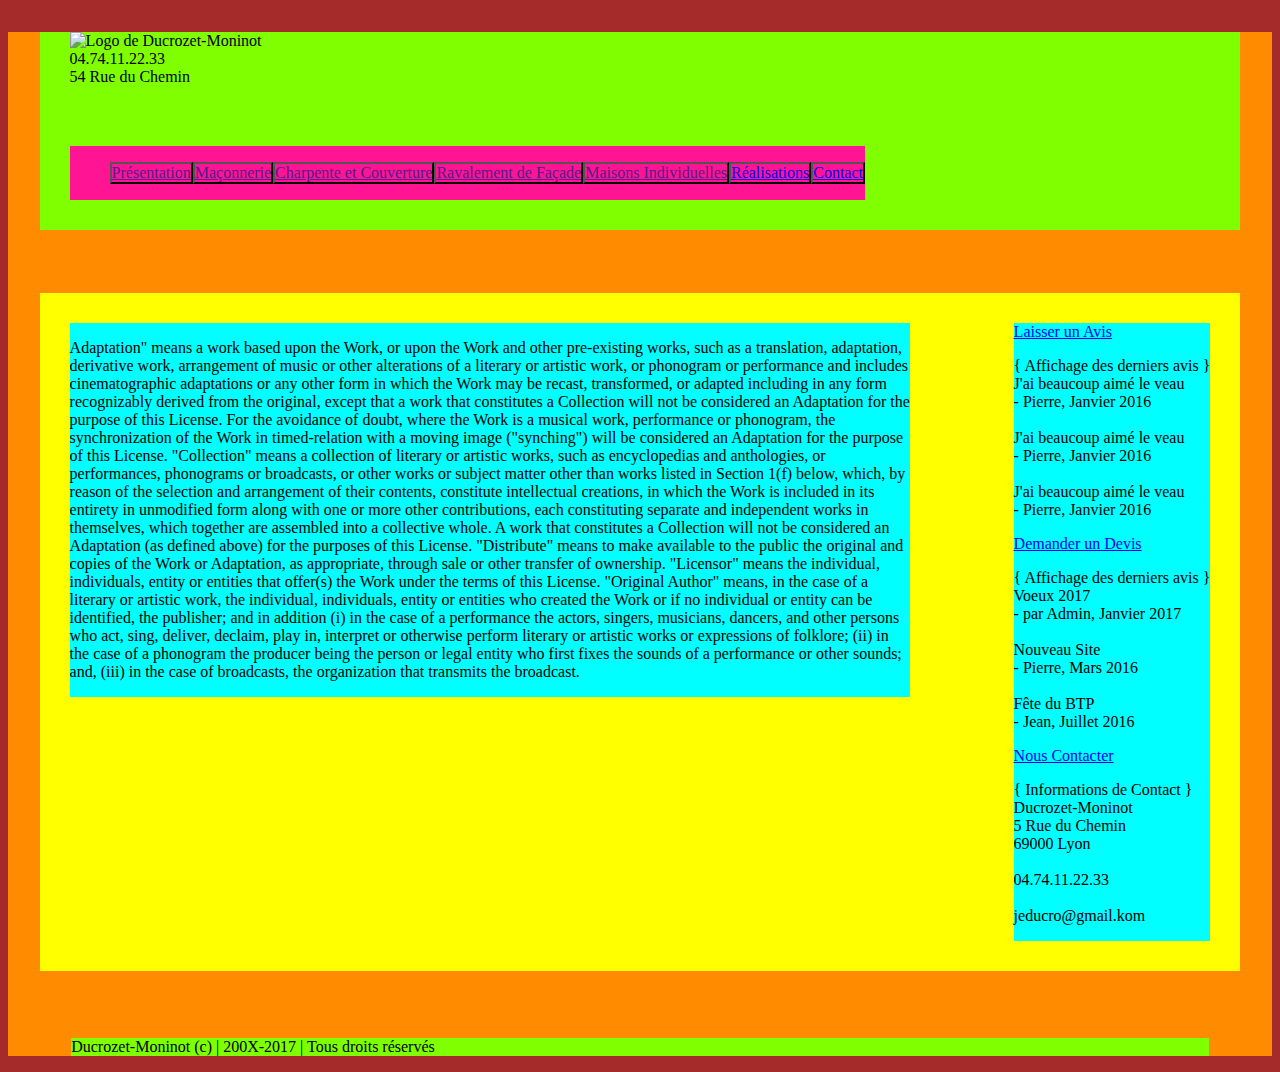
==== index.html @ d713d121 "Font-Awesome : Fixes" ====
<!DOCTYPE html>
<html>
    
    <head>
        <meta charset="utf-8">
        <title>TITRE</title>
        <link rel="stylesheet" href="style.css">
        <link rel="stylesheet" href="font-awesome.css">
    </head>
    
    
    <body>
        <header>
        
            <div id="header_head">
                <img src="images/logo.png" alt="Logo de Ducrozet-Moninot" id="logo">
        
                <div id="header_contact">
                    04.74.11.22.33
                    <br/>54 Rue du Chemin
                    <i class="fa fa-envelope fa-5x"></i>
                    <i class="fa fa-phone fa-5x"></i>
                    <i class="fa fa-map-marker fa-5x"></i>
                </div>
            </div>
    
            <nav id="navbar">
                <ul>
                    <li><a href="">Présentation</a></li>
                    <li><a href="">Maçonnerie</a></li>
                    <li><a href="">Charpente et Couverture</a></li>
                    <li><a href="">Ravalement de Façade</a></li>
                    <li><a href="">Maisons Individuelles</a></li>
                    <li><a href="realisations.html">Réalisations</a></li>
                    <li><a href="contact.html">Contact</a></li>
                </ul>
            </nav>
        
        </header>
    
        <div id="main">
        
            <section id="content">
                <p class="TEMP">
                    Adaptation" means a work based upon the Work, or upon the Work and other pre-existing works, such as a translation, adaptation, derivative work, arrangement of music or other alterations of a literary or artistic work, or phonogram or performance and includes cinematographic adaptations or any other form in which the Work may be recast, transformed, or adapted including in any form recognizably derived from the original, except that a work that constitutes a Collection will not be considered an Adaptation for the purpose of this License. For the avoidance of doubt, where the Work is a musical work, performance or phonogram, the synchronization of the Work in timed-relation with a moving image ("synching") will be considered an Adaptation for the purpose of this License. "Collection" means a collection of literary or artistic works, such as encyclopedias and anthologies, or performances, phonograms or broadcasts, or other works or subject matter other than works listed in Section 1(f) below, which, by reason of the selection and arrangement of their contents, constitute intellectual creations, in which the Work is included in its entirety in unmodified form along with one or more other contributions, each constituting separate and independent works in themselves, which together are assembled into a collective whole. A work that constitutes a Collection will not be considered an Adaptation (as defined above) for the purposes of this License. "Distribute" means to make available to the public the original and copies of the Work or Adaptation, as appropriate, through sale or other transfer of ownership.  "Licensor" means the individual, individuals, entity or entities that offer(s) the Work under the terms of this License. "Original Author" means, in the case of a literary or artistic work, the individual, individuals, entity or entities who created the Work or if no individual or entity can be identified, the publisher; and in addition (i) in the case of a performance the actors, singers, musicians, dancers, and other persons who act, sing, deliver, declaim, play in, interpret or otherwise perform literary or artistic works or expressions of folklore; (ii) in the case of a phonogram the producer being the person or legal entity who first fixes the sounds of a performance or other sounds; and, (iii) in the case of broadcasts, the organization that transmits the broadcast.
                </p>
            </section>
        
        <aside id="sidebar">
            <div id="sidebar_btn">
                <a href="avis.html">Laisser un Avis</a>
            </div>
            
            <div id="avis_show">
                <p>
                    { Affichage des derniers avis }
                    <br /> J'ai beaucoup aimé le veau
                    <br />- Pierre, Janvier 2016
                    <br />
                    <br /> J'ai beaucoup aimé le veau
                    <br />- Pierre, Janvier 2016
                    <br />
                    <br /> J'ai beaucoup aimé le veau
                    <br />- Pierre, Janvier 2016
                    <br />
                </p>
            </div>
            
            <div id="sidebar_btn">
                <a href="contact.html#devis">Demander un Devis</a>                
            </div>
            
            <div id="news_show">
                <p>
                    { Affichage des derniers avis }
                    <br /> Voeux 2017
                    <br />- par Admin, Janvier 2017
                    <br />
                    <br /> Nouveau Site
                    <br />- Pierre, Mars 2016
                    <br />
                    <br /> Fête du BTP
                    <br />- Jean, Juillet 2016
                    <br />
                </p>                
            </div>
            
            <div class="sidebar_btn">
                <a href="contact.html">Nous Contacter</a>                  
            </div>
            
            <div id="contact_show">
                <p>
                    { Informations de Contact }
                    <br /> Ducrozet-Moninot
                    <br /> 5 Rue du Chemin
                    <br /> 69000 Lyon
                    <br /> 
                    <br /> 04.74.11.22.33
                    <br />
                    <br /> jeducro@gmail.kom
                    <br />
                </p>                
            </div>
        </aside>
        </div>
    
    <footer>
            <p id="legal">Ducrozet-Moninot (c) | 200X-2017 | Tous droits réservés</p>
    </footer>
        
    </body>    
</html>
---- style.css ----
/* ----- ----- Général (Page) ----- ----- */

html {
    background-color: brown;
}

body {
    background-color: darkorange;
}

/* ----- Polices Ajoutées ----- */
@font-face {
    font-family: 'Champagne';
    src: url('Champagne.ttf') format('truetype');
}

@font-face {
    font-family: 'ChampagneBold';
    src: url('ChampagneBold.ttf') format('truetype');
}

/* ----- ----- Header (Haut de Page) ----- ----- */

header {
    margin-left: 2.5%;
    margin-right: 2.5%;
    margin-top: 2.5%;
    margin-bottom: 2.5%;
    background-color: chartreuse;
}

#header_head {
    margin-left: 2.5%;
    margin-right: 2.5%;
    margin-top: 2.5%;
    margin-bottom: 2.5%;
    background-color: chartreuse;
}

/* ----- Menu de Navigation (navbar) ----- */

#navbar {
    display: inline-block;
    margin-left: 2.5%;
    margin-right: 2.5%;
    margin-top: 2.5%;
    margin-bottom: 2.5%;
    background-color: deeppink;
}

#navbar ul {
    list-style-type: none;
    overflow: hidden;
}

#navbar li {
    float:left;
    border: outset 2px #000000;
}

/* ----- -----  Main (Corps de Page) ----- ----- */

#main {
    display: inline-block;
    margin-left: 2.5%;
    margin-right: 2.5%;
    margin-top: 2.5%;
    margin-bottom: 2.5%;
    background-color: yellow;
}

#content {
    max-width: 70%;
    margin-left: 2.5%;
    margin-right: 2.5%;
    margin-top: 2.5%;
    margin-bottom: 2.5%;
    background-color: cyan;
    float: left;
}

/* ----- Menu de droite (Sidebar) ----- */

#sidebar {
    max-width: 20%;
    margin-left: 2.5%;
    margin-right: 2.5%;
    margin-top: 2.5%;
    margin-bottom: 2.5%;
    background-color: cyan;
    float: right;
}

/* ----- ----- Footer (Bas de Page)  ----- ----- */

footer {
    margin-left: 5%;
    margin-right: 5%;
    margin-top: 2.5%;
    background-color: chartreuse;
}
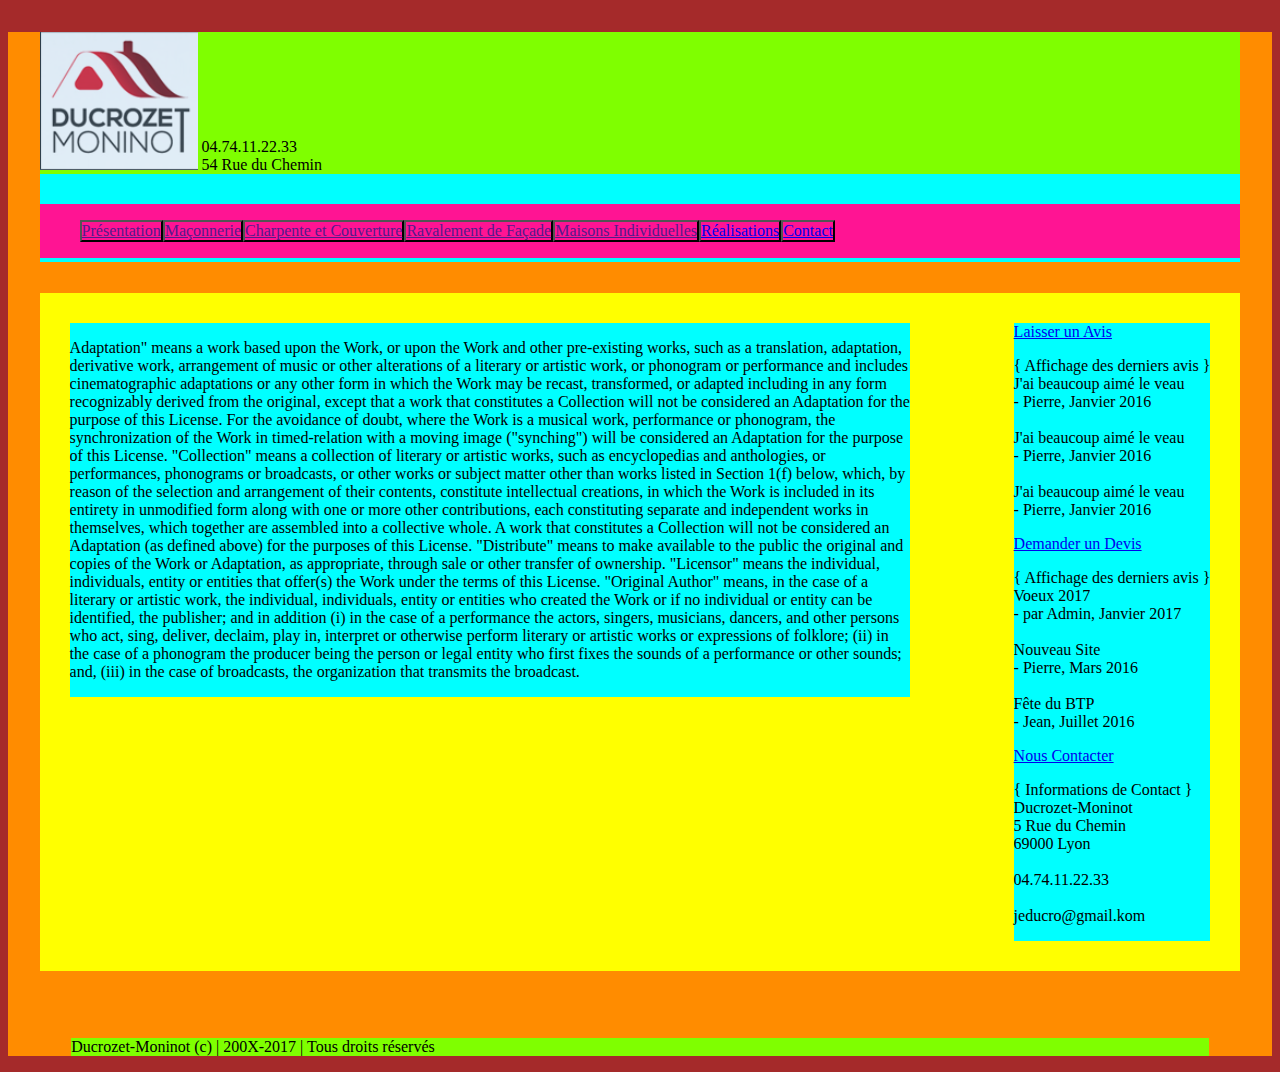
==== commit a6905c7a: "Logo + Header : Divs" ====
--- a/index.html
+++ b/index.html
@@ -13,11 +13,14 @@
         <header>
         
             <div id="header_head">
-                <img src="images/logo.png" alt="Logo de Ducrozet-Moninot" id="logo">
+                
+                <img src="logo.png" alt="Logo de Ducrozet-Moninot" id="logo">
         
                 <div id="header_contact">
                     04.74.11.22.33
                     <br/>54 Rue du Chemin
+                </div>
+                <div id="header_buttons">
                     <i class="fa fa-envelope fa-5x"></i>
                     <i class="fa fa-phone fa-5x"></i>
                     <i class="fa fa-map-marker fa-5x"></i>
--- a/style.css
+++ b/style.css
@@ -25,26 +25,37 @@
     margin-left: 2.5%;
     margin-right: 2.5%;
     margin-top: 2.5%;
-    margin-bottom: 2.5%;
+    background-color: cyan;
+}
+
+#header_head {
+    min-width: 100%;
+    display: inline-block;
+    
     background-color: chartreuse;
 }
 
-#header_head {
-    margin-left: 2.5%;
-    margin-right: 2.5%;
-    margin-top: 2.5%;
-    margin-bottom: 2.5%;
-    background-color: chartreuse;
+#logo  {
+    display: inline-block;
+}
+
+#header_contact {
+    display: inline-block;
+    
+}
+
+#header_buttons {
+    display: inline-block;
+    
 }
 
 /* ----- Menu de Navigation (navbar) ----- */
 
 #navbar {
+    margin-top: 2.5%;
+    min-width: 100%;
+    
     display: inline-block;
-    margin-left: 2.5%;
-    margin-right: 2.5%;
-    margin-top: 2.5%;
-    margin-bottom: 2.5%;
     background-color: deeppink;
 }
 
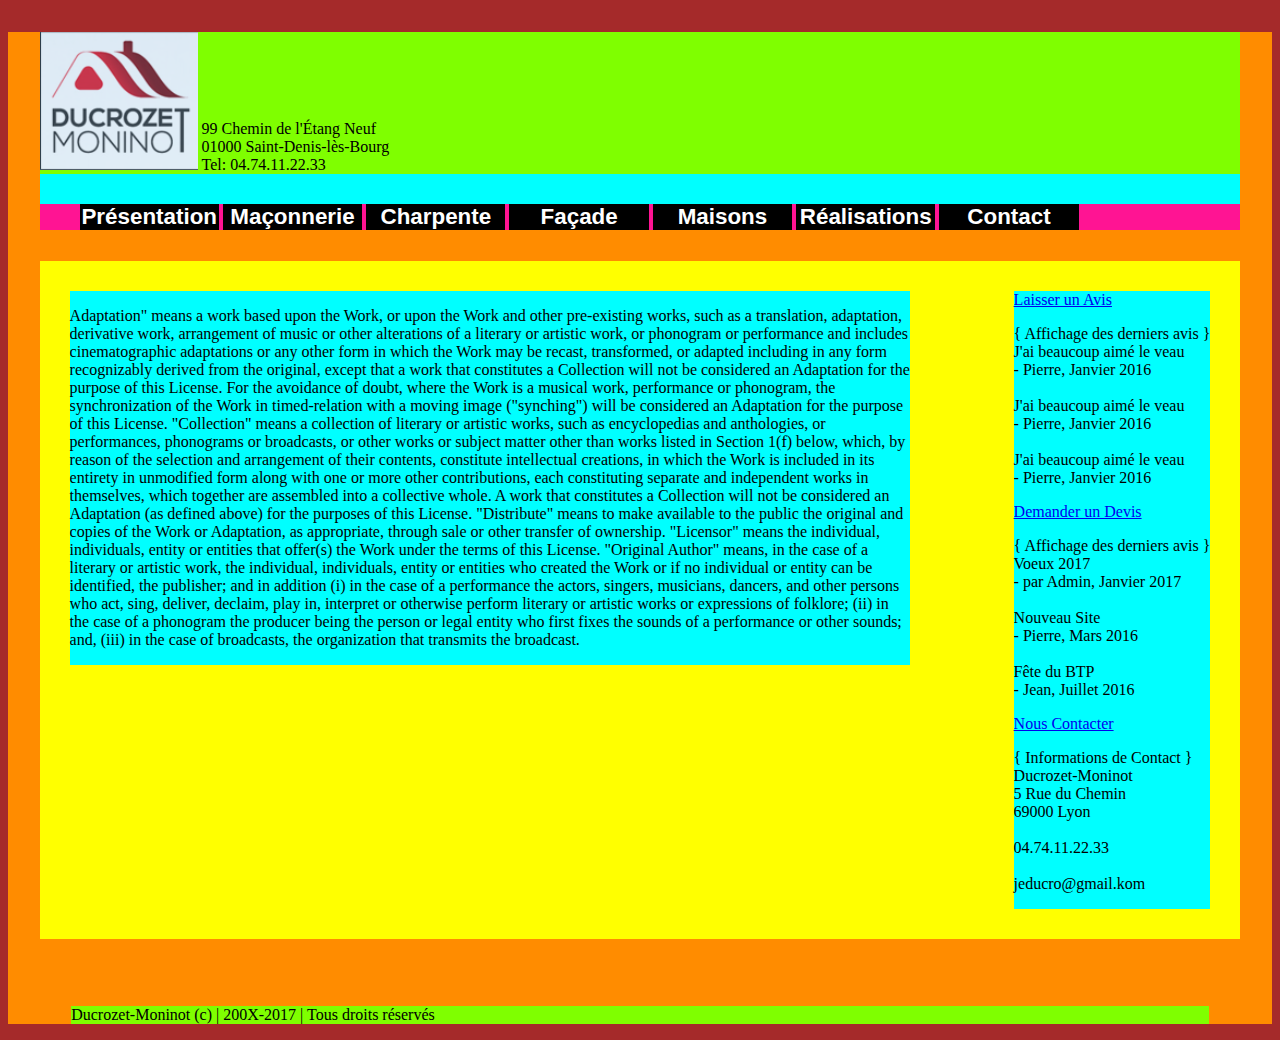
==== commit 55182db4: "Erreurs ID & CSS" ====
--- a/index.html
+++ b/index.html
@@ -17,23 +17,26 @@
                 <img src="logo.png" alt="Logo de Ducrozet-Moninot" id="logo">
         
                 <div id="header_contact">
-                    04.74.11.22.33
-                    <br/>54 Rue du Chemin
+                    99 Chemin de l'Étang Neuf
+                    <br/>01000 Saint-Denis-lès-Bourg
+                    <br/>Tel: 04.74.11.22.33
                 </div>
+                
                 <div id="header_buttons">
                     <i class="fa fa-envelope fa-5x"></i>
                     <i class="fa fa-phone fa-5x"></i>
                     <i class="fa fa-map-marker fa-5x"></i>
                 </div>
+                
             </div>
     
             <nav id="navbar">
                 <ul>
                     <li><a href="">Présentation</a></li>
                     <li><a href="">Maçonnerie</a></li>
-                    <li><a href="">Charpente et Couverture</a></li>
-                    <li><a href="">Ravalement de Façade</a></li>
-                    <li><a href="">Maisons Individuelles</a></li>
+                    <li><a href="">Charpente</a></li>
+                    <li><a href="">Façade</a></li>
+                    <li><a href="">Maisons</a></li>
                     <li><a href="realisations.html">Réalisations</a></li>
                     <li><a href="contact.html">Contact</a></li>
                 </ul>
@@ -50,7 +53,7 @@
             </section>
         
         <aside id="sidebar">
-            <div id="sidebar_btn">
+            <div class="sidebar_btn">
                 <a href="avis.html">Laisser un Avis</a>
             </div>
             
@@ -69,7 +72,7 @@
                 </p>
             </div>
             
-            <div id="sidebar_btn">
+            <div class="sidebar_btn">
                 <a href="contact.html#devis">Demander un Devis</a>                
             </div>
             
--- a/style.css
+++ b/style.css
@@ -61,12 +61,31 @@
 
 #navbar ul {
     list-style-type: none;
-    overflow: hidden;
+    margin:auto;
 }
 
 #navbar li {
-    float:left;
-    border: outset 2px #000000;
+    width: 12%;
+    display: inline-block;
+}
+
+#navbar a:link, #navbar a:visited {
+    width: 100%;
+    display: block;
+    font-weight: bold;
+    color: #FFFFFF;
+    background-color: rgba(0, 0, 0, 1);
+    text-align: center;
+    margin: auto;
+    
+    font-family: 'Trebuchet MS', Arial, sans-serif; /* Polices, dans l'ordre */
+    font-size:calc(1em + 0.5vw); /* Taille du Texte : */
+    text-decoration: none; /* Retire le format "lien" */
+}
+
+#navbar a:hover, #navbar a:active {
+    /*background-color: rgba(0, 0, 0, 0.5);
+    opacity: 0.9;*/
 }
 
 /* ----- -----  Main (Corps de Page) ----- ----- */
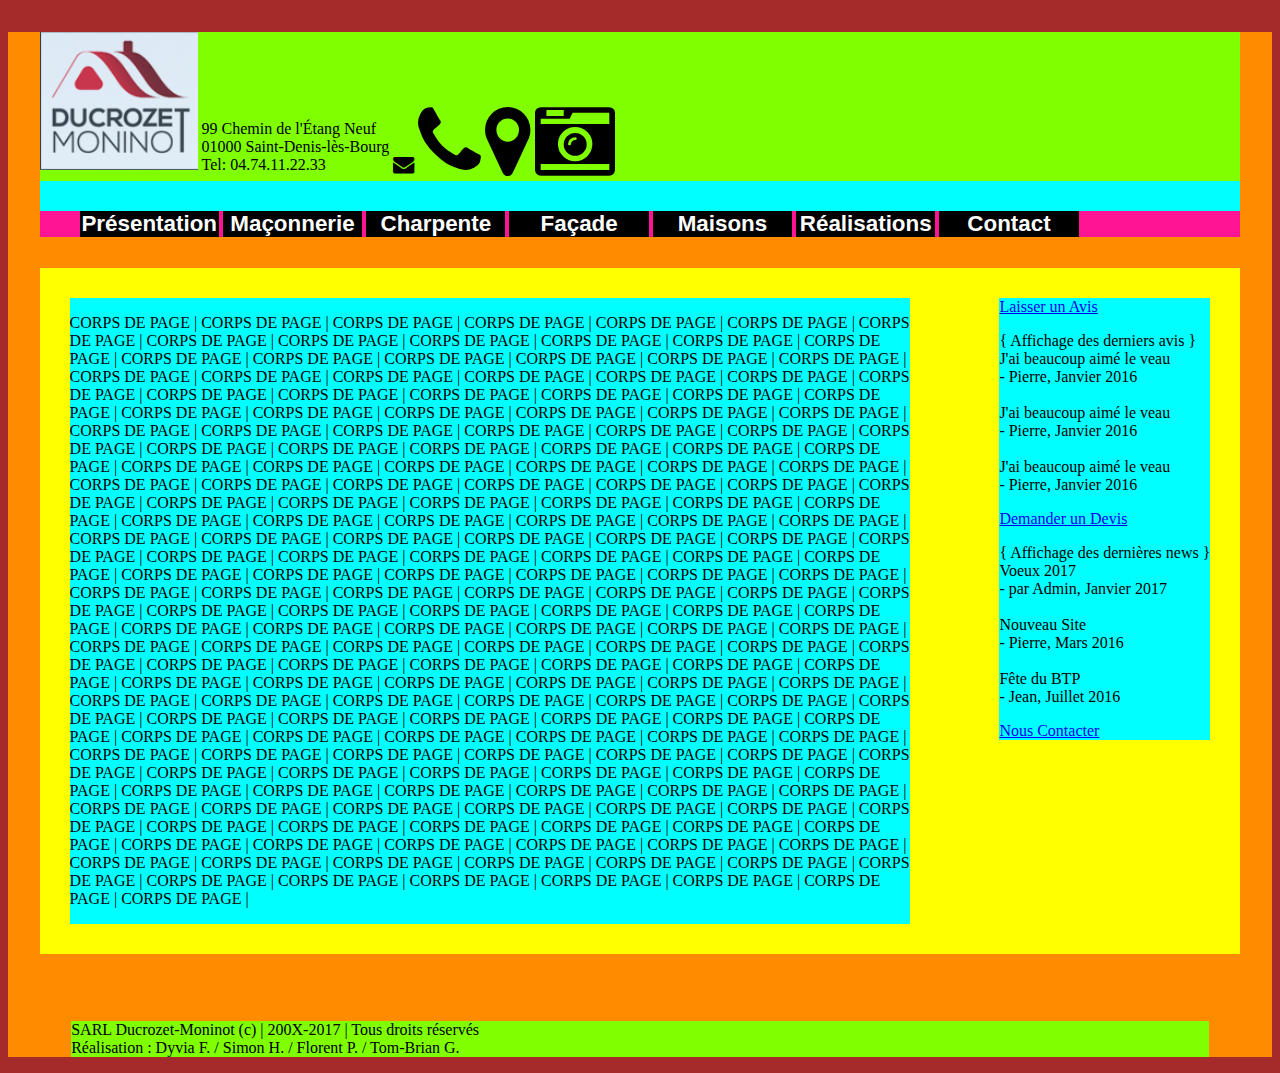
==== commit 01293a0c: "Ajout de tout FontAwesome" ====
--- a/index.html
+++ b/index.html
@@ -4,8 +4,8 @@
     <head>
         <meta charset="utf-8">
         <title>TITRE</title>
+        <link rel="stylesheet" href="/font-awesome/css/font-awesome.min.css">
         <link rel="stylesheet" href="style.css">
-        <link rel="stylesheet" href="font-awesome.css">
     </head>
     
     
@@ -23,9 +23,10 @@
                 </div>
                 
                 <div id="header_buttons">
-                    <i class="fa fa-envelope fa-5x"></i>
+                    <i class="fa fa-envelope fa-lg"></i>
                     <i class="fa fa-phone fa-5x"></i>
                     <i class="fa fa-map-marker fa-5x"></i>
+                    <i class="fa fa-camera-retro fa-5x"></i>
                 </div>
                 
             </div>
@@ -48,7 +49,23 @@
         
             <section id="content">
                 <p class="TEMP">
-                    Adaptation" means a work based upon the Work, or upon the Work and other pre-existing works, such as a translation, adaptation, derivative work, arrangement of music or other alterations of a literary or artistic work, or phonogram or performance and includes cinematographic adaptations or any other form in which the Work may be recast, transformed, or adapted including in any form recognizably derived from the original, except that a work that constitutes a Collection will not be considered an Adaptation for the purpose of this License. For the avoidance of doubt, where the Work is a musical work, performance or phonogram, the synchronization of the Work in timed-relation with a moving image ("synching") will be considered an Adaptation for the purpose of this License. "Collection" means a collection of literary or artistic works, such as encyclopedias and anthologies, or performances, phonograms or broadcasts, or other works or subject matter other than works listed in Section 1(f) below, which, by reason of the selection and arrangement of their contents, constitute intellectual creations, in which the Work is included in its entirety in unmodified form along with one or more other contributions, each constituting separate and independent works in themselves, which together are assembled into a collective whole. A work that constitutes a Collection will not be considered an Adaptation (as defined above) for the purposes of this License. "Distribute" means to make available to the public the original and copies of the Work or Adaptation, as appropriate, through sale or other transfer of ownership.  "Licensor" means the individual, individuals, entity or entities that offer(s) the Work under the terms of this License. "Original Author" means, in the case of a literary or artistic work, the individual, individuals, entity or entities who created the Work or if no individual or entity can be identified, the publisher; and in addition (i) in the case of a performance the actors, singers, musicians, dancers, and other persons who act, sing, deliver, declaim, play in, interpret or otherwise perform literary or artistic works or expressions of folklore; (ii) in the case of a phonogram the producer being the person or legal entity who first fixes the sounds of a performance or other sounds; and, (iii) in the case of broadcasts, the organization that transmits the broadcast.
+                    CORPS DE PAGE | CORPS DE PAGE | CORPS DE PAGE | CORPS DE PAGE | CORPS DE PAGE | CORPS DE PAGE | CORPS DE PAGE | CORPS DE PAGE | CORPS DE PAGE | CORPS DE PAGE | CORPS DE PAGE | CORPS DE PAGE |
+                    CORPS DE PAGE | CORPS DE PAGE | CORPS DE PAGE | CORPS DE PAGE | CORPS DE PAGE | CORPS DE PAGE | CORPS DE PAGE | CORPS DE PAGE | CORPS DE PAGE | CORPS DE PAGE | CORPS DE PAGE | CORPS DE PAGE |
+                    CORPS DE PAGE | CORPS DE PAGE | CORPS DE PAGE | CORPS DE PAGE | CORPS DE PAGE | CORPS DE PAGE | CORPS DE PAGE | CORPS DE PAGE | CORPS DE PAGE | CORPS DE PAGE | CORPS DE PAGE | CORPS DE PAGE |
+                    CORPS DE PAGE | CORPS DE PAGE | CORPS DE PAGE | CORPS DE PAGE | CORPS DE PAGE | CORPS DE PAGE | CORPS DE PAGE | CORPS DE PAGE | CORPS DE PAGE | CORPS DE PAGE | CORPS DE PAGE | CORPS DE PAGE |
+                    CORPS DE PAGE | CORPS DE PAGE | CORPS DE PAGE | CORPS DE PAGE | CORPS DE PAGE | CORPS DE PAGE | CORPS DE PAGE | CORPS DE PAGE | CORPS DE PAGE | CORPS DE PAGE | CORPS DE PAGE | CORPS DE PAGE |
+                    CORPS DE PAGE | CORPS DE PAGE | CORPS DE PAGE | CORPS DE PAGE | CORPS DE PAGE | CORPS DE PAGE | CORPS DE PAGE | CORPS DE PAGE | CORPS DE PAGE | CORPS DE PAGE | CORPS DE PAGE | CORPS DE PAGE |
+                    CORPS DE PAGE | CORPS DE PAGE | CORPS DE PAGE | CORPS DE PAGE | CORPS DE PAGE | CORPS DE PAGE | CORPS DE PAGE | CORPS DE PAGE | CORPS DE PAGE | CORPS DE PAGE | CORPS DE PAGE | CORPS DE PAGE |
+                    CORPS DE PAGE | CORPS DE PAGE | CORPS DE PAGE | CORPS DE PAGE | CORPS DE PAGE | CORPS DE PAGE | CORPS DE PAGE | CORPS DE PAGE | CORPS DE PAGE | CORPS DE PAGE | CORPS DE PAGE | CORPS DE PAGE |
+                    CORPS DE PAGE | CORPS DE PAGE | CORPS DE PAGE | CORPS DE PAGE | CORPS DE PAGE | CORPS DE PAGE | CORPS DE PAGE | CORPS DE PAGE | CORPS DE PAGE | CORPS DE PAGE | CORPS DE PAGE | CORPS DE PAGE |
+                    CORPS DE PAGE | CORPS DE PAGE | CORPS DE PAGE | CORPS DE PAGE | CORPS DE PAGE | CORPS DE PAGE | CORPS DE PAGE | CORPS DE PAGE | CORPS DE PAGE | CORPS DE PAGE | CORPS DE PAGE | CORPS DE PAGE |
+                    CORPS DE PAGE | CORPS DE PAGE | CORPS DE PAGE | CORPS DE PAGE | CORPS DE PAGE | CORPS DE PAGE | CORPS DE PAGE | CORPS DE PAGE | CORPS DE PAGE | CORPS DE PAGE | CORPS DE PAGE | CORPS DE PAGE |
+                    CORPS DE PAGE | CORPS DE PAGE | CORPS DE PAGE | CORPS DE PAGE | CORPS DE PAGE | CORPS DE PAGE | CORPS DE PAGE | CORPS DE PAGE | CORPS DE PAGE | CORPS DE PAGE | CORPS DE PAGE | CORPS DE PAGE |
+                    CORPS DE PAGE | CORPS DE PAGE | CORPS DE PAGE | CORPS DE PAGE | CORPS DE PAGE | CORPS DE PAGE | CORPS DE PAGE | CORPS DE PAGE | CORPS DE PAGE | CORPS DE PAGE | CORPS DE PAGE | CORPS DE PAGE |
+                    CORPS DE PAGE | CORPS DE PAGE | CORPS DE PAGE | CORPS DE PAGE | CORPS DE PAGE | CORPS DE PAGE | CORPS DE PAGE | CORPS DE PAGE | CORPS DE PAGE | CORPS DE PAGE | CORPS DE PAGE | CORPS DE PAGE |
+                    CORPS DE PAGE | CORPS DE PAGE | CORPS DE PAGE | CORPS DE PAGE | CORPS DE PAGE | CORPS DE PAGE | CORPS DE PAGE | CORPS DE PAGE | CORPS DE PAGE | CORPS DE PAGE | CORPS DE PAGE | CORPS DE PAGE |
+                    CORPS DE PAGE | CORPS DE PAGE | CORPS DE PAGE | CORPS DE PAGE | CORPS DE PAGE | CORPS DE PAGE | CORPS DE PAGE | CORPS DE PAGE | CORPS DE PAGE | CORPS DE PAGE | CORPS DE PAGE | CORPS DE PAGE |
+                    CORPS DE PAGE | CORPS DE PAGE | CORPS DE PAGE | CORPS DE PAGE | CORPS DE PAGE | CORPS DE PAGE | CORPS DE PAGE | CORPS DE PAGE | CORPS DE PAGE | CORPS DE PAGE | CORPS DE PAGE | CORPS DE PAGE |
                 </p>
             </section>
         
@@ -78,7 +95,7 @@
             
             <div id="news_show">
                 <p>
-                    { Affichage des derniers avis }
+                    { Affichage des dernières news }
                     <br /> Voeux 2017
                     <br />- par Admin, Janvier 2017
                     <br />
@@ -94,25 +111,14 @@
             <div class="sidebar_btn">
                 <a href="contact.html">Nous Contacter</a>                  
             </div>
-            
-            <div id="contact_show">
-                <p>
-                    { Informations de Contact }
-                    <br /> Ducrozet-Moninot
-                    <br /> 5 Rue du Chemin
-                    <br /> 69000 Lyon
-                    <br /> 
-                    <br /> 04.74.11.22.33
-                    <br />
-                    <br /> jeducro@gmail.kom
-                    <br />
-                </p>                
-            </div>
         </aside>
         </div>
     
     <footer>
-            <p id="legal">Ducrozet-Moninot (c) | 200X-2017 | Tous droits réservés</p>
+        <p id="legal">
+            SARL Ducrozet-Moninot (c) | 200X-2017 | Tous droits réservés
+            <br/>Réalisation : Dyvia F. / Simon H. / Florent P. / Tom-Brian G.
+        </p>
     </footer>
         
     </body>    
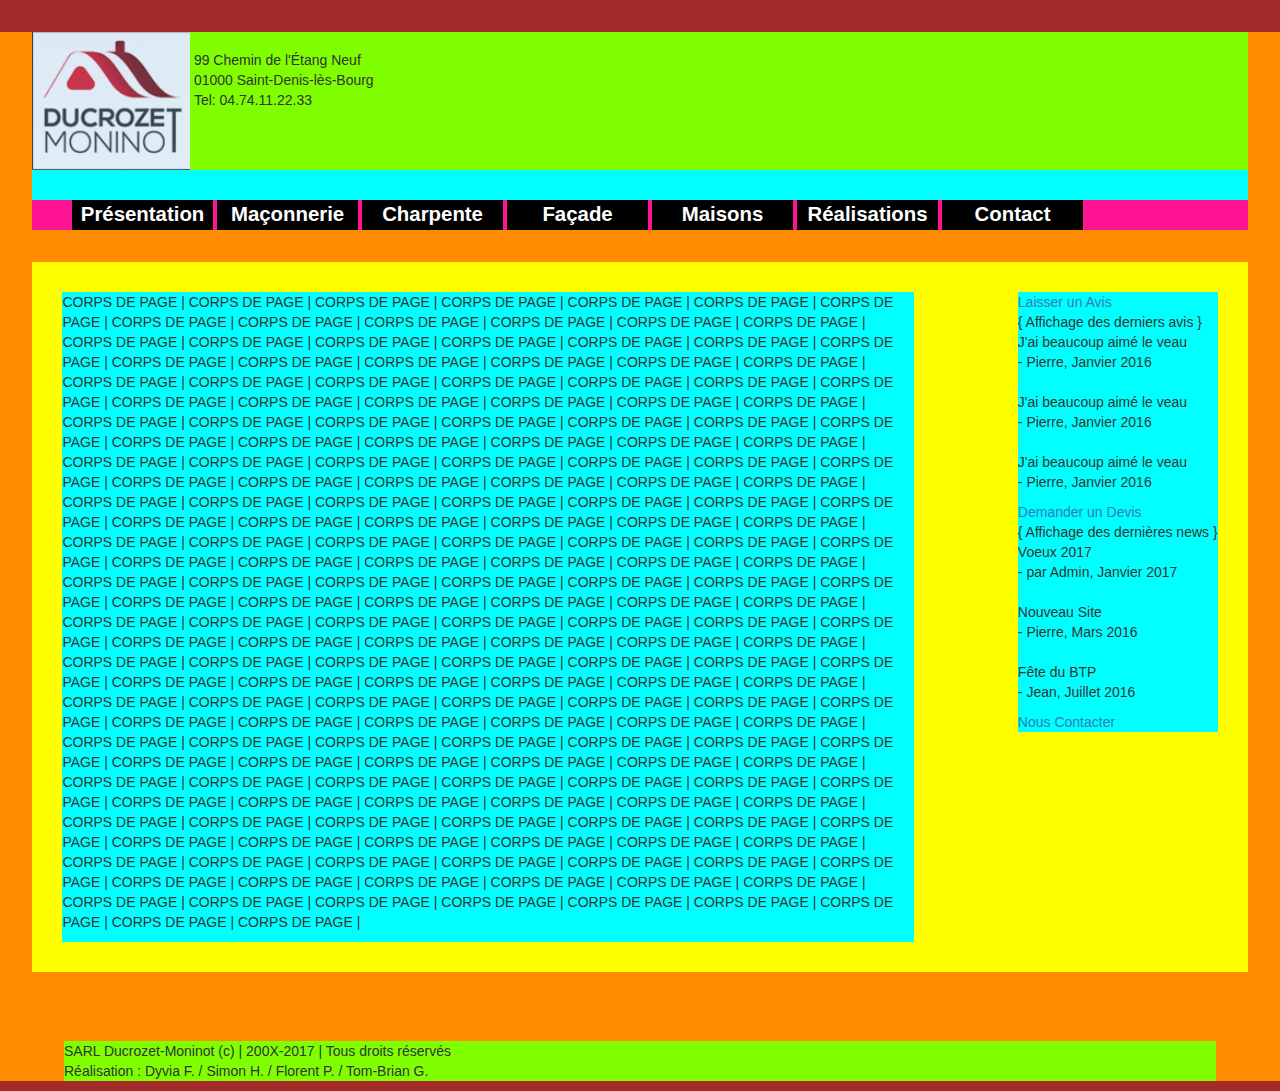
==== commit bcce897f: "Bootsrap : Installation" ====
--- a/index.html
+++ b/index.html
@@ -1,10 +1,13 @@
 <!DOCTYPE html>
-<html>
-    
+<html>    
     <head>
         <meta charset="utf-8">
+        
         <title>TITRE</title>
-        <link rel="stylesheet" href="/font-awesome/css/font-awesome.min.css">
+                
+        <!-- Bootstrap -->
+        <link href="css/bootstrap.min.css" rel="stylesheet">
+        <!-- Custom CSS -->
         <link rel="stylesheet" href="style.css">
     </head>
     
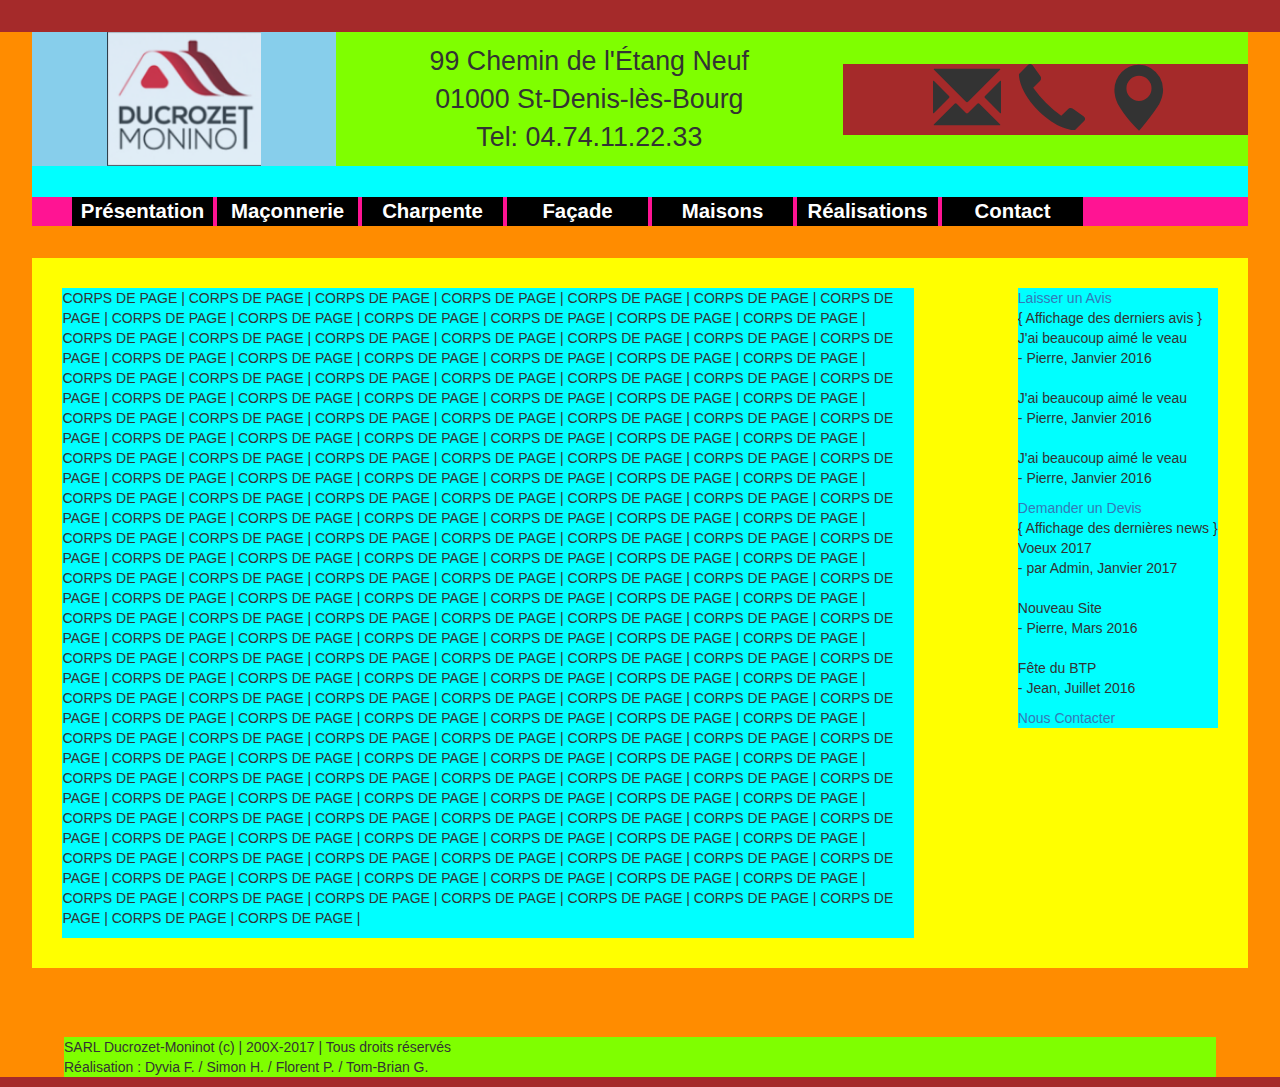
==== commit ad3ca9e3: "Header : Refonte" ====
--- a/index.html
+++ b/index.html
@@ -14,25 +14,34 @@
     
     <body>
         <header>
-        
+            
             <div id="header_head">
                 
-                <img src="logo.png" alt="Logo de Ducrozet-Moninot" id="logo">
-        
-                <div id="header_contact">
-                    99 Chemin de l'Étang Neuf
-                    <br/>01000 Saint-Denis-lès-Bourg
-                    <br/>Tel: 04.74.11.22.33
-                </div>
+                <!--<div class="row">-->
+                    
+                    <div class="col-md-3">
+                        <img src="logo.png" alt="Logo de Ducrozet-Moninot" id="logo">
+                    </div>
+                    
+                    <div class="col-md-5">
+                        <div id="header_contact"> 
+                            99 Chemin de l'Étang Neuf
+                            <br/>01000 St-Denis-lès-Bourg
+                            <br/>Tel: 04.74.11.22.33
+                        </div>
+                    </div>
+                    
+                    <div class="col-md-4">
+                        <div id="header_buttons">
+                            <span class="glyphicon glyphicon-envelope" aria-label="Bouton-Icône : Contact"></span>
+                            <span class="glyphicon glyphicon-earphone" aria-label="Bouton-Icône : Téléphone"></span>
+                            <span class="glyphicon glyphicon-map-marker" aria-label="Bouton-Icône : Localisation"></span>
+                        </div>                    
+                    </div>
+                    
+                <!--</div>-->
                 
-                <div id="header_buttons">
-                    <i class="fa fa-envelope fa-lg"></i>
-                    <i class="fa fa-phone fa-5x"></i>
-                    <i class="fa fa-map-marker fa-5x"></i>
-                    <i class="fa fa-camera-retro fa-5x"></i>
-                </div>
-                
-            </div>
+                </div></div>
     
             <nav id="navbar">
                 <ul>
--- a/style.css
+++ b/style.css
@@ -1,3 +1,13 @@
+ 
+/* ----- ----- RAPPELS & TIPS ----- ----- */
+/*
+
+Tailles :
+    1em = Taille de la police
+    1vw =1/100 de la largeur de la fenêtre)
+    -> Utiliser 'calc(2em + 5vw)' (par exemple) pour combiner et obtenir une taille minimum + 'responsive' !
+
+*/
 /* ----- ----- Général (Page) ----- ----- */
 
 html {
@@ -29,23 +39,55 @@
 }
 
 #header_head {
-    min-width: 100%;
-    display: inline-block;
-    
+    display: flex;
+    flex-direction: row;
+    align-items: center;
+    text-align: center;
+    width: 100%;  
     background-color: chartreuse;
-}
 
-#logo  {
-    display: inline-block;
-}
-
-#header_contact {
-    display: inline-block;
     
 }
 
-#header_buttons {
-    display: inline-block;
+#header_head .col-md-4  {
+    
+    background-color: brown;
+    
+}
+
+#header_head .col-md-3  {
+    
+    background-color: skyblue;
+    
+}
+
+#logo  {    
+    width: 12vw;
+    min-width: 150px;
+    
+   /* float: none;
+    margin-left: 2.5%;
+    margin-top: 2.5%;*/
+    /*margin: auto;
+    padding-left: 2%;*/
+}
+
+#header_contact {   
+    text-align: center;
+    font-size:calc(1em + 1vw);    
+    white-space: nowrap;
+    
+}
+
+#header_buttons { 
+    margin: auto;
+    
+}
+
+#header_buttons .glyphicon-envelope,#header_buttons .glyphicon-earphone,#header_buttons .glyphicon-map-marker {
+    
+    font-size:calc(3em + 2vw);
+    margin-left: 1vw;
     
 }
 
@@ -79,13 +121,13 @@
     margin: auto;
     
     font-family: 'Trebuchet MS', Arial, sans-serif; /* Polices, dans l'ordre */
-    font-size:calc(1em + 0.5vw); /* Taille du Texte : */
+    font-size:calc(1em + 0.5vw); /* Taille du Texte : 1 + 0.5 de l'écran */
     text-decoration: none; /* Retire le format "lien" */
 }
 
 #navbar a:hover, #navbar a:active {
-    /*background-color: rgba(0, 0, 0, 0.5);
-    opacity: 0.9;*/
+    background-color: yellow;
+    /*opacity: 0.9;*/
 }
 
 /* ----- -----  Main (Corps de Page) ----- ----- */
